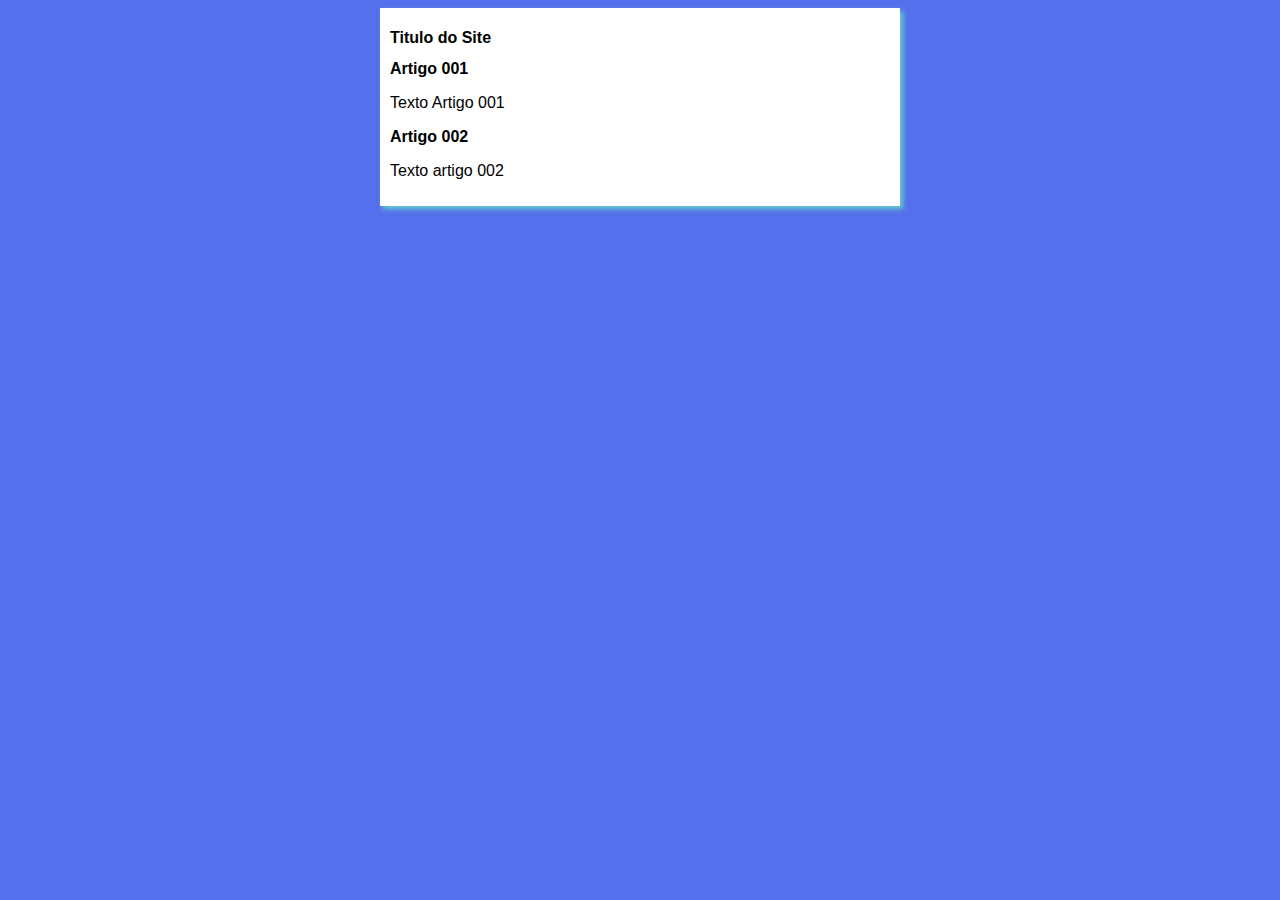
==== index.html @ 2792b405 "Inicio do design" ====
<!DOCTYPE html>
<html lang="pt-br">
<head>
    <meta charset="UTF-8">
    <meta name="viewport" content="width=device-width, initial-scale=1.0">
    <title>Titulo do Site</title>
    <link rel="stylesheet" href="estilos/style.css">
</head>
<body>
     <main>
        <header>
            <h1>Titulo do Site </h1>
        </header>
        <article>
            <h2>Artigo 001</h2>
            <p>Texto Artigo 001</p>
        </article>
        <article>
            <h2>Artigo 002</h2>
            <p>Texto artigo 002</p>
        </article>
    </main>
    
</body>
</html>
---- estilos/style.css ----
*{
    font-family: Arial, Helvetica, sans-serif;
    font-size: 16px;
}

body {
    background-color: rgb(84, 112, 236);

}

main{
    background-color: white;
    width: 500px;
    margin: auto;
    padding: 10px;
    box-shadow: 3px 3px 5px rgb(99, 209, 204) ;
}
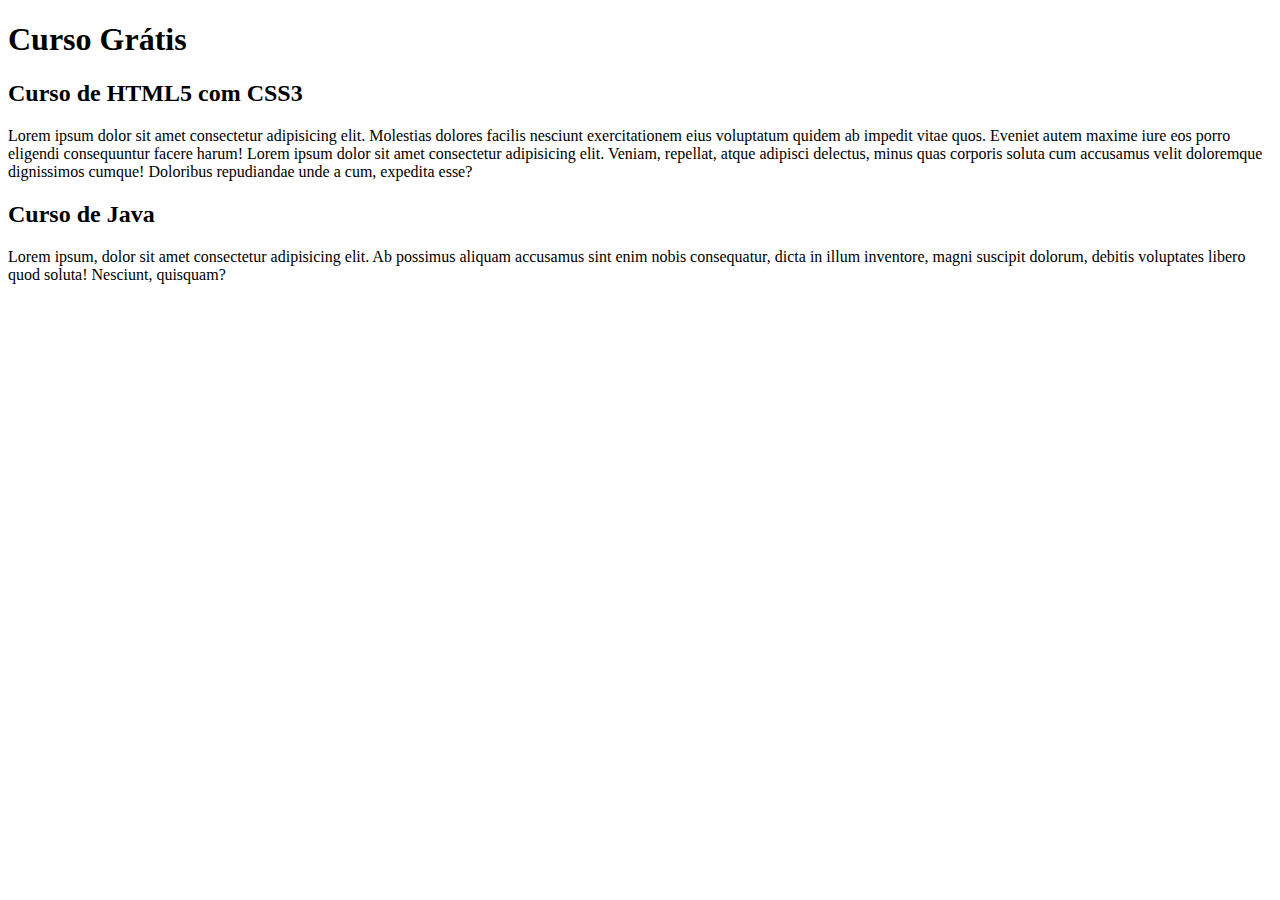
==== commit 094ada45: "alteracao titulo" ====
--- a/index.html
+++ b/index.html
@@ -3,21 +3,22 @@
 <head>
     <meta charset="UTF-8">
     <meta name="viewport" content="width=device-width, initial-scale=1.0">
-    <title>Titulo do Site</title>
-    <link rel="stylesheet" href="estilos/style.css">
+    <title>Curso HTMLm </title>
 </head>
 <body>
      <main>
         <header>
-            <h1>Titulo do Site </h1>
+            <h1>Curso Grátis </h1>
         </header>
         <article>
-            <h2>Artigo 001</h2>
-            <p>Texto Artigo 001</p>
+            <h2>Curso de HTML5 com CSS3</h2>
+            <p>Lorem ipsum dolor sit amet consectetur adipisicing elit. Molestias dolores facilis nesciunt exercitationem eius voluptatum quidem ab impedit vitae quos. Eveniet autem maxime iure eos porro eligendi consequuntur facere harum!
+            Lorem ipsum dolor sit amet consectetur adipisicing elit. Veniam, repellat, atque adipisci delectus, minus quas corporis soluta cum accusamus velit doloremque dignissimos cumque! Doloribus repudiandae unde a cum, expedita esse?
+            </p>
         </article>
         <article>
-            <h2>Artigo 002</h2>
-            <p>Texto artigo 002</p>
+            <h2>Curso de Java</h2>
+            <p>Lorem ipsum, dolor sit amet consectetur adipisicing elit. Ab possimus aliquam accusamus sint enim nobis consequatur, dicta in illum inventore, magni suscipit dolorum, debitis voluptates libero quod soluta! Nesciunt, quisquam?</p>
         </article>
     </main>
     
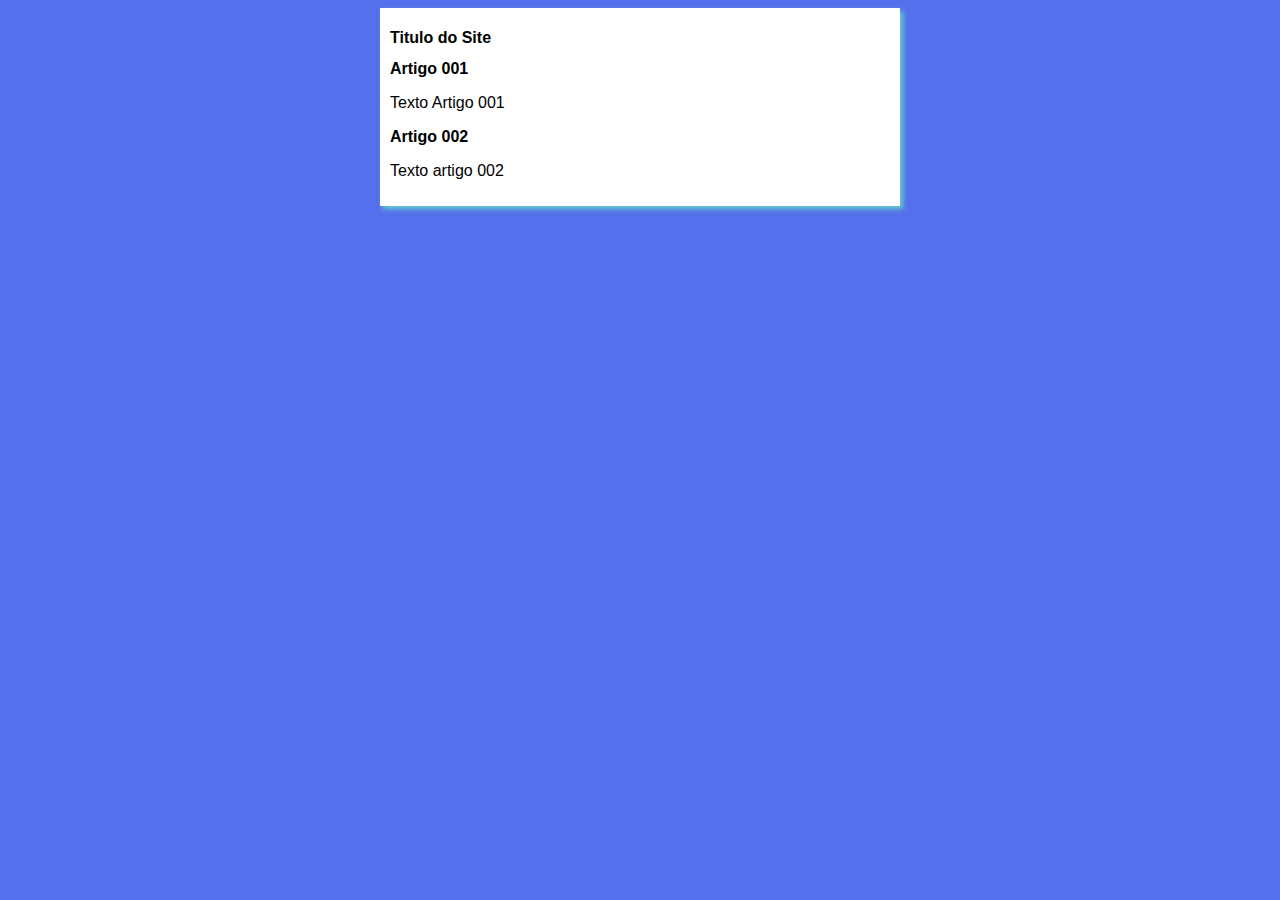
==== commit b727b96b: "Update index.html" ====
--- a/index.html
+++ b/index.html
@@ -3,22 +3,21 @@
 <head>
     <meta charset="UTF-8">
     <meta name="viewport" content="width=device-width, initial-scale=1.0">
-    <title>Curso HTMLm </title>
+    <title>Curso em html</title>
+    <link rel="stylesheet" href="estilos/style.css">
 </head>
 <body>
      <main>
         <header>
-            <h1>Curso Grátis </h1>
+            <h1>Titulo do Site </h1>
         </header>
         <article>
-            <h2>Curso de HTML5 com CSS3</h2>
-            <p>Lorem ipsum dolor sit amet consectetur adipisicing elit. Molestias dolores facilis nesciunt exercitationem eius voluptatum quidem ab impedit vitae quos. Eveniet autem maxime iure eos porro eligendi consequuntur facere harum!
-            Lorem ipsum dolor sit amet consectetur adipisicing elit. Veniam, repellat, atque adipisci delectus, minus quas corporis soluta cum accusamus velit doloremque dignissimos cumque! Doloribus repudiandae unde a cum, expedita esse?
-            </p>
+            <h2>Artigo 001</h2>
+            <p>Texto Artigo 001</p>
         </article>
         <article>
-            <h2>Curso de Java</h2>
-            <p>Lorem ipsum, dolor sit amet consectetur adipisicing elit. Ab possimus aliquam accusamus sint enim nobis consequatur, dicta in illum inventore, magni suscipit dolorum, debitis voluptates libero quod soluta! Nesciunt, quisquam?</p>
+            <h2>Artigo 002</h2>
+            <p>Texto artigo 002</p>
         </article>
     </main>
     
--- a/estilos/style.css
+++ b/estilos/style.css
@@ -0,0 +1,17 @@
+*{
+    font-family: Arial, Helvetica, sans-serif;
+    font-size: 16px;
+}
+
+body {
+    background-color: rgb(84, 112, 236);
+
+}
+
+main{
+    background-color: white;
+    width: 500px;
+    margin: auto;
+    padding: 10px;
+    box-shadow: 3px 3px 5px rgb(99, 209, 204) ;
+}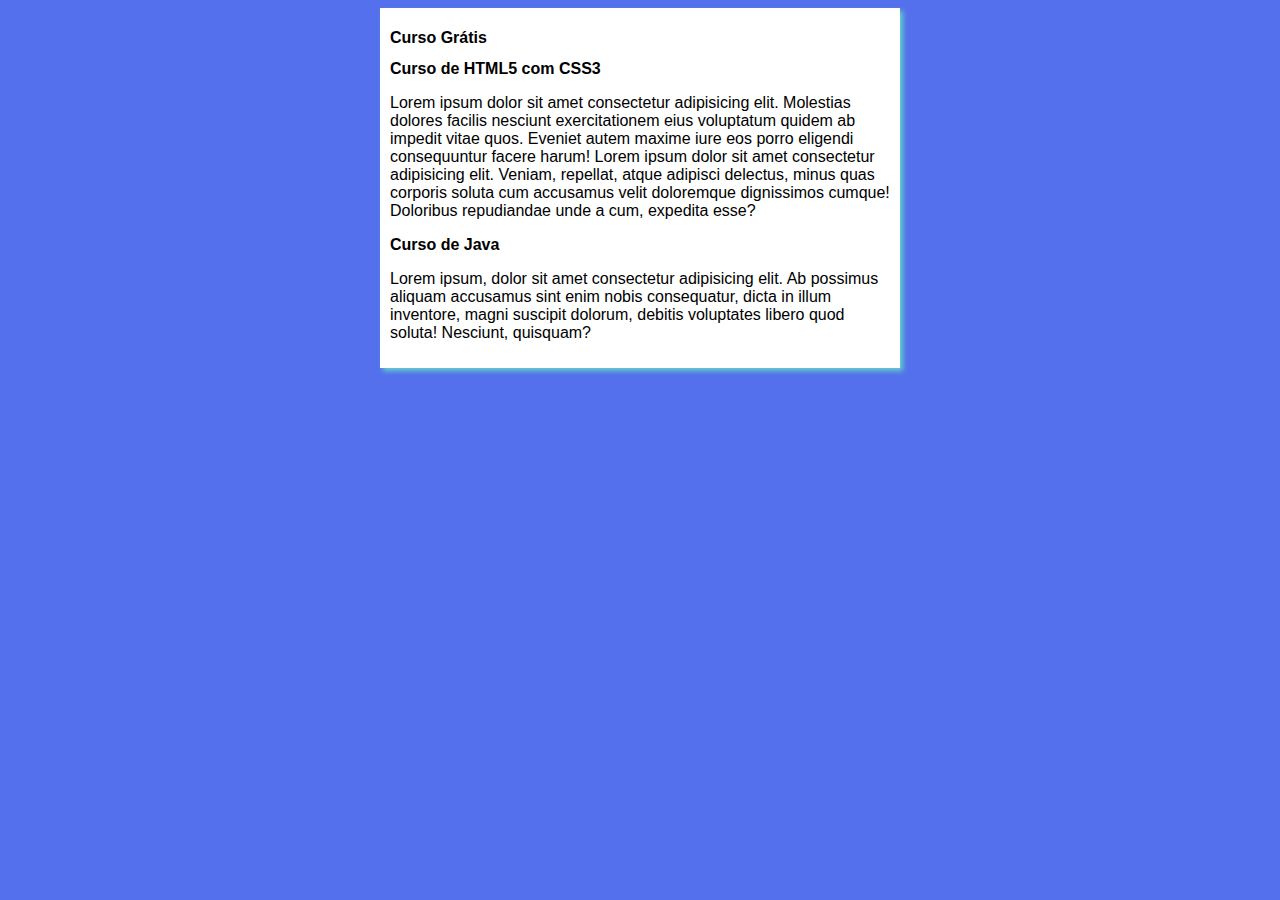
==== commit 59173d01: "Merge branch 'Design'" ====
--- a/index.html
+++ b/index.html
@@ -9,15 +9,17 @@
 <body>
      <main>
         <header>
-            <h1>Titulo do Site </h1>
+            <h1>Curso Grátis </h1>
         </header>
         <article>
-            <h2>Artigo 001</h2>
-            <p>Texto Artigo 001</p>
+            <h2>Curso de HTML5 com CSS3</h2>
+            <p>Lorem ipsum dolor sit amet consectetur adipisicing elit. Molestias dolores facilis nesciunt exercitationem eius voluptatum quidem ab impedit vitae quos. Eveniet autem maxime iure eos porro eligendi consequuntur facere harum!
+            Lorem ipsum dolor sit amet consectetur adipisicing elit. Veniam, repellat, atque adipisci delectus, minus quas corporis soluta cum accusamus velit doloremque dignissimos cumque! Doloribus repudiandae unde a cum, expedita esse?
+            </p>
         </article>
         <article>
-            <h2>Artigo 002</h2>
-            <p>Texto artigo 002</p>
+            <h2>Curso de Java</h2>
+            <p>Lorem ipsum, dolor sit amet consectetur adipisicing elit. Ab possimus aliquam accusamus sint enim nobis consequatur, dicta in illum inventore, magni suscipit dolorum, debitis voluptates libero quod soluta! Nesciunt, quisquam?</p>
         </article>
     </main>
     
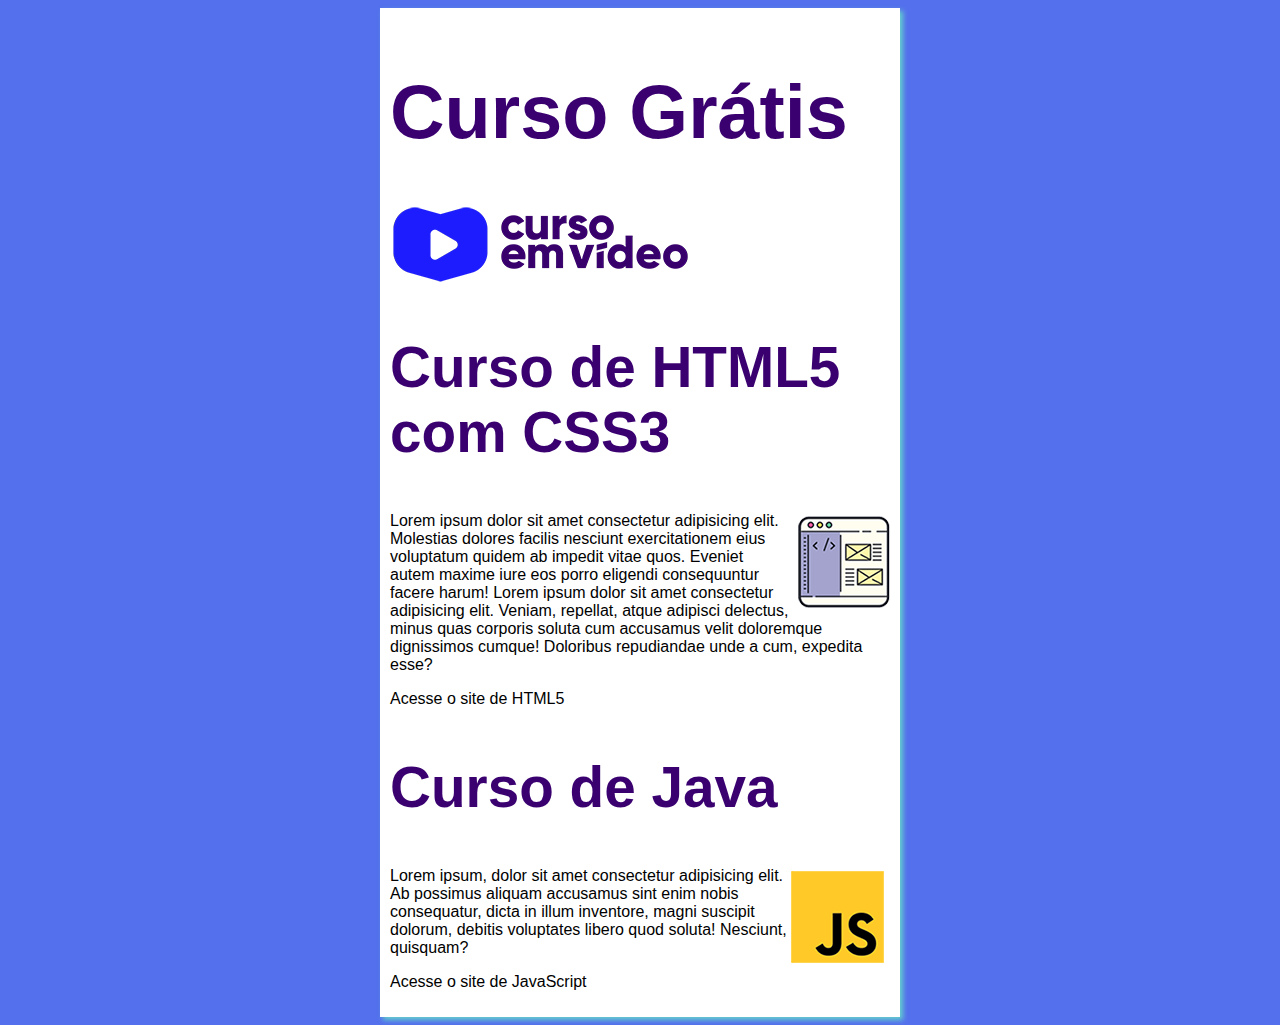
==== commit 93ed81eb: "1" ====
--- a/index.html
+++ b/index.html
@@ -10,16 +10,22 @@
      <main>
         <header>
             <h1>Curso Grátis </h1>
+            <img src="imagens/curso-em-video-cor.png" alt="Curso em Vídeo">
         </header>
         <article>
             <h2>Curso de HTML5 com CSS3</h2>
+            <img class="lado" src="imagens/curso-html-css.png" alt="Curso HTML">
             <p>Lorem ipsum dolor sit amet consectetur adipisicing elit. Molestias dolores facilis nesciunt exercitationem eius voluptatum quidem ab impedit vitae quos. Eveniet autem maxime iure eos porro eligendi consequuntur facere harum!
             Lorem ipsum dolor sit amet consectetur adipisicing elit. Veniam, repellat, atque adipisci delectus, minus quas corporis soluta cum accusamus velit doloremque dignissimos cumque! Doloribus repudiandae unde a cum, expedita esse?
             </p>
+            <p>Acesse o site de HTML5 </p>
         </article>
         <article>
             <h2>Curso de Java</h2>
+            <img class="lado" src="imagens/curso-javascript.png" alt="Curso JavaScript">
             <p>Lorem ipsum, dolor sit amet consectetur adipisicing elit. Ab possimus aliquam accusamus sint enim nobis consequatur, dicta in illum inventore, magni suscipit dolorum, debitis voluptates libero quod soluta! Nesciunt, quisquam?</p>
+            <p>Acesse o site de JavaScript
+            </p>
         </article>
     </main>
     
--- a/estilos/style.css
+++ b/estilos/style.css
@@ -14,4 +14,23 @@
     margin: auto;
     padding: 10px;
     box-shadow: 3px 3px 5px rgb(99, 209, 204) ;
+}
+
+h1 {
+    font-size: 2cm;
+    color: rgb(58, 0, 112)
+}
+
+h2{
+    font-size: 1.5cm;
+    color: rgb(58, 0, 112)
+}
+
+img.lado{
+    float:right;
+}
+
+a:hover {
+    text-decoration: underline;
+    color: rgb(26, 26, 255);
 }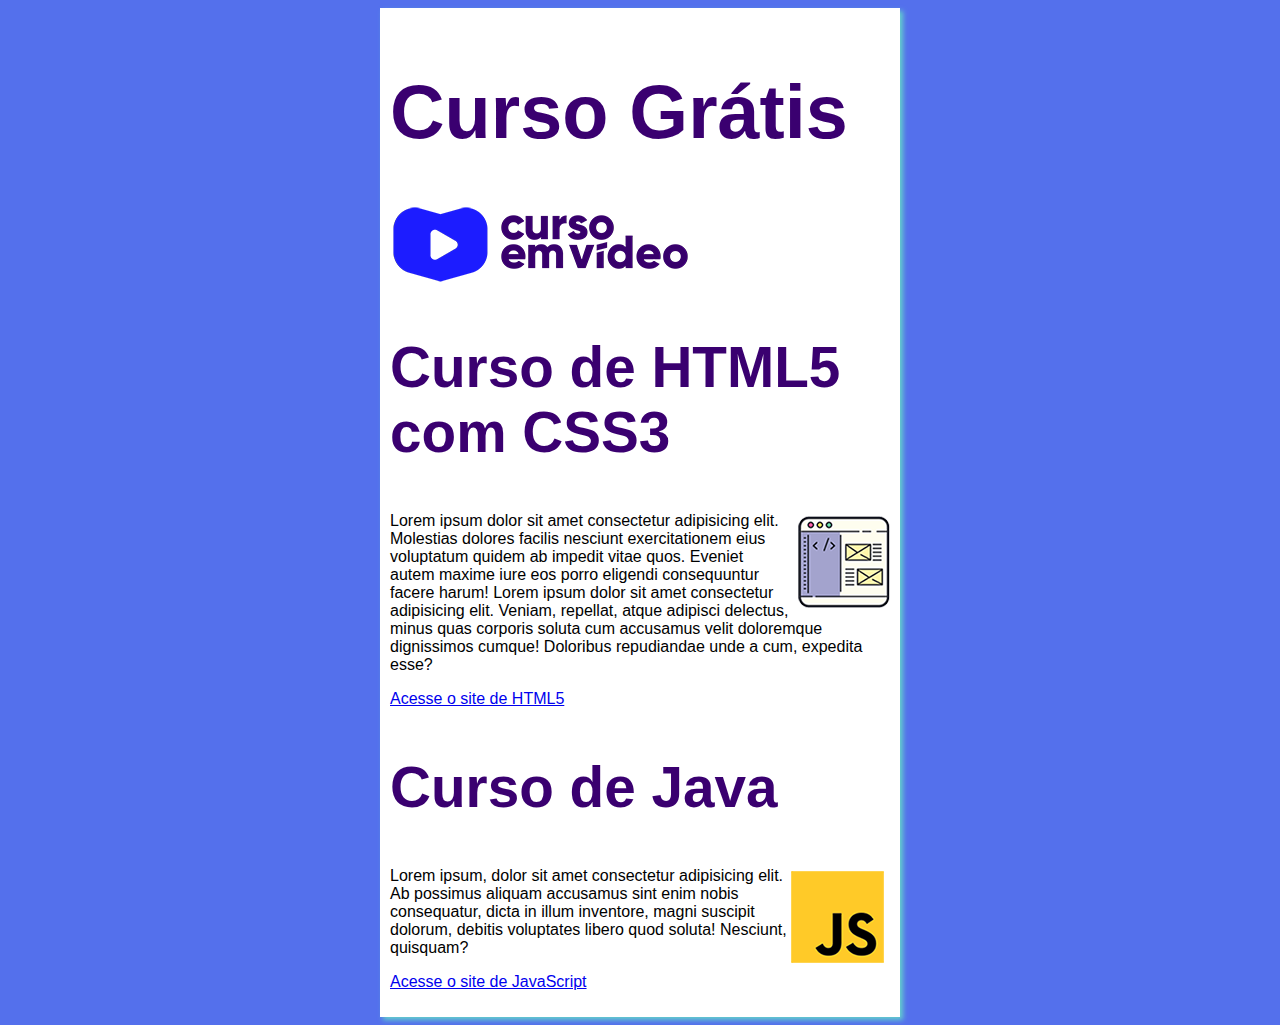
==== commit 9baf41f8: "Update index.html" ====
--- a/index.html
+++ b/index.html
@@ -18,14 +18,13 @@
             <p>Lorem ipsum dolor sit amet consectetur adipisicing elit. Molestias dolores facilis nesciunt exercitationem eius voluptatum quidem ab impedit vitae quos. Eveniet autem maxime iure eos porro eligendi consequuntur facere harum!
             Lorem ipsum dolor sit amet consectetur adipisicing elit. Veniam, repellat, atque adipisci delectus, minus quas corporis soluta cum accusamus velit doloremque dignissimos cumque! Doloribus repudiandae unde a cum, expedita esse?
             </p>
-            <p>Acesse o site de HTML5 </p>
+            <p><a href="curso-html.html">Acesse o site de HTML5</a> </p>
         </article>
         <article>
             <h2>Curso de Java</h2>
             <img class="lado" src="imagens/curso-javascript.png" alt="Curso JavaScript">
             <p>Lorem ipsum, dolor sit amet consectetur adipisicing elit. Ab possimus aliquam accusamus sint enim nobis consequatur, dicta in illum inventore, magni suscipit dolorum, debitis voluptates libero quod soluta! Nesciunt, quisquam?</p>
-            <p>Acesse o site de JavaScript
-            </p>
+            <p><a href="curso-js.html">Acesse o site de JavaScript</a></p>
         </article>
     </main>
     
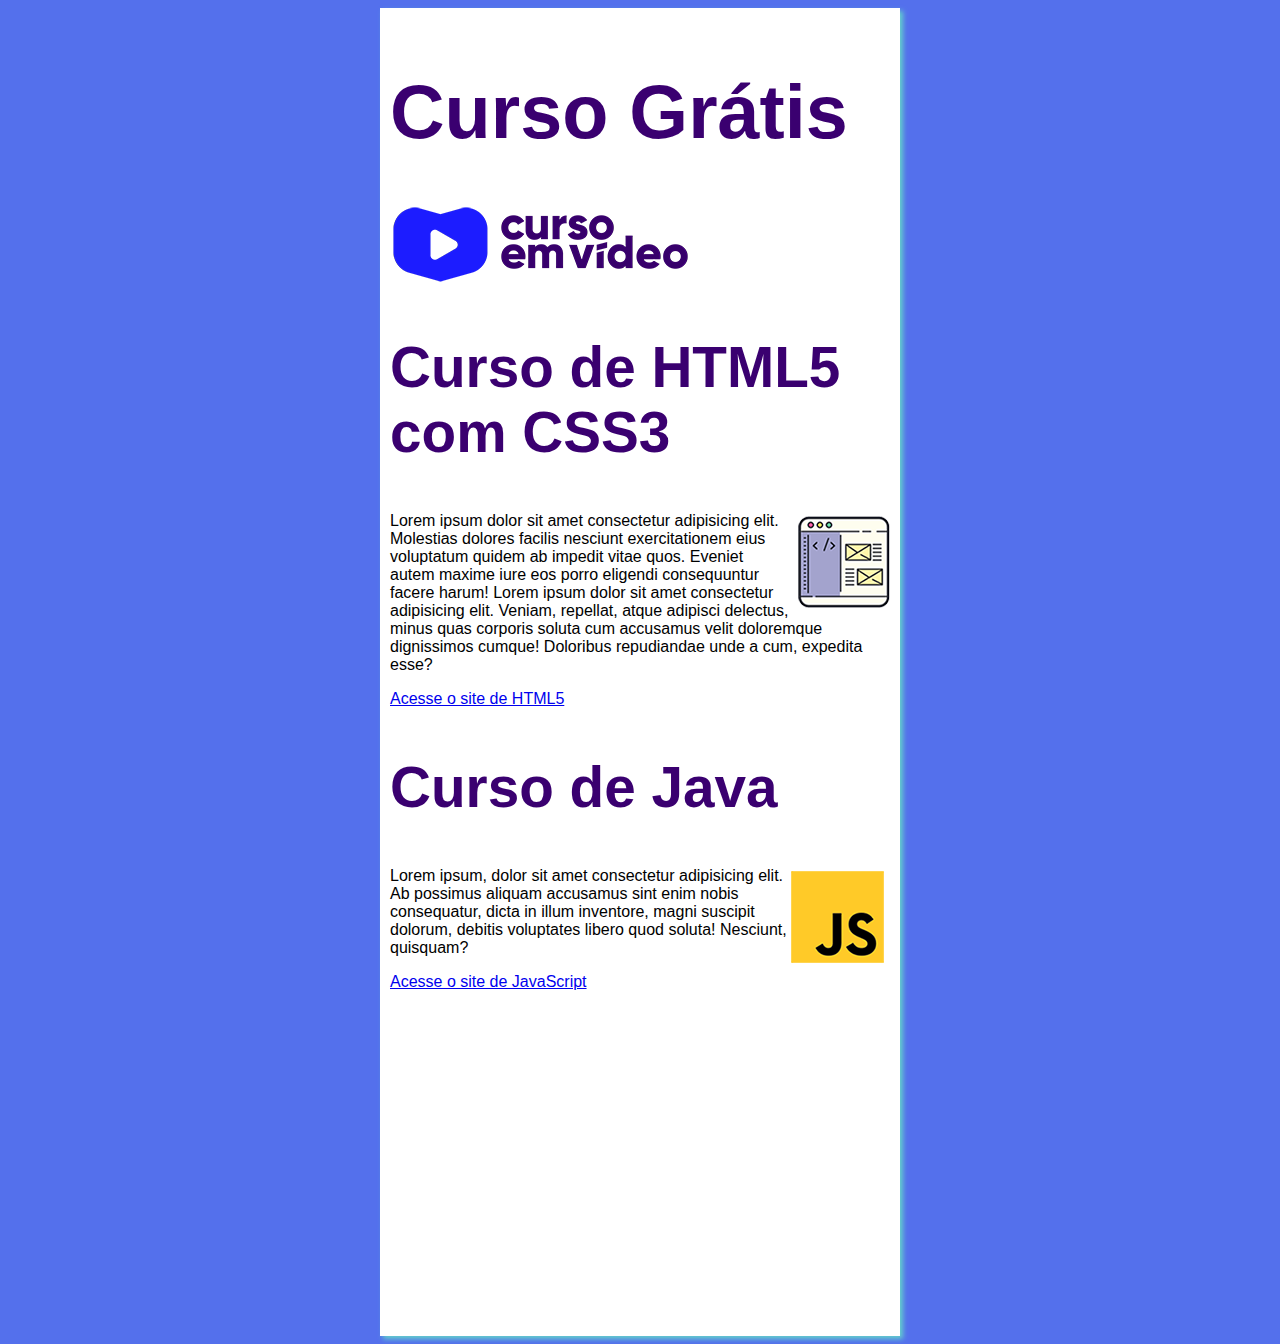
==== commit fda4b50a: "Update index.html" ====
--- a/index.html
+++ b/index.html
@@ -25,6 +25,8 @@
             <img class="lado" src="imagens/curso-javascript.png" alt="Curso JavaScript">
             <p>Lorem ipsum, dolor sit amet consectetur adipisicing elit. Ab possimus aliquam accusamus sint enim nobis consequatur, dicta in illum inventore, magni suscipit dolorum, debitis voluptates libero quod soluta! Nesciunt, quisquam?</p>
             <p><a href="curso-js.html">Acesse o site de JavaScript</a></p>
+
+            <iframe width="560" height="315" src="https://www.youtube.com/embed/riSVzwlSnhw" frameborder="0" allow="accelerometer; autoplay; encrypted-media; gyroscope; picture-in-picture" allowfullscreen></iframe>
         </article>
     </main>
     
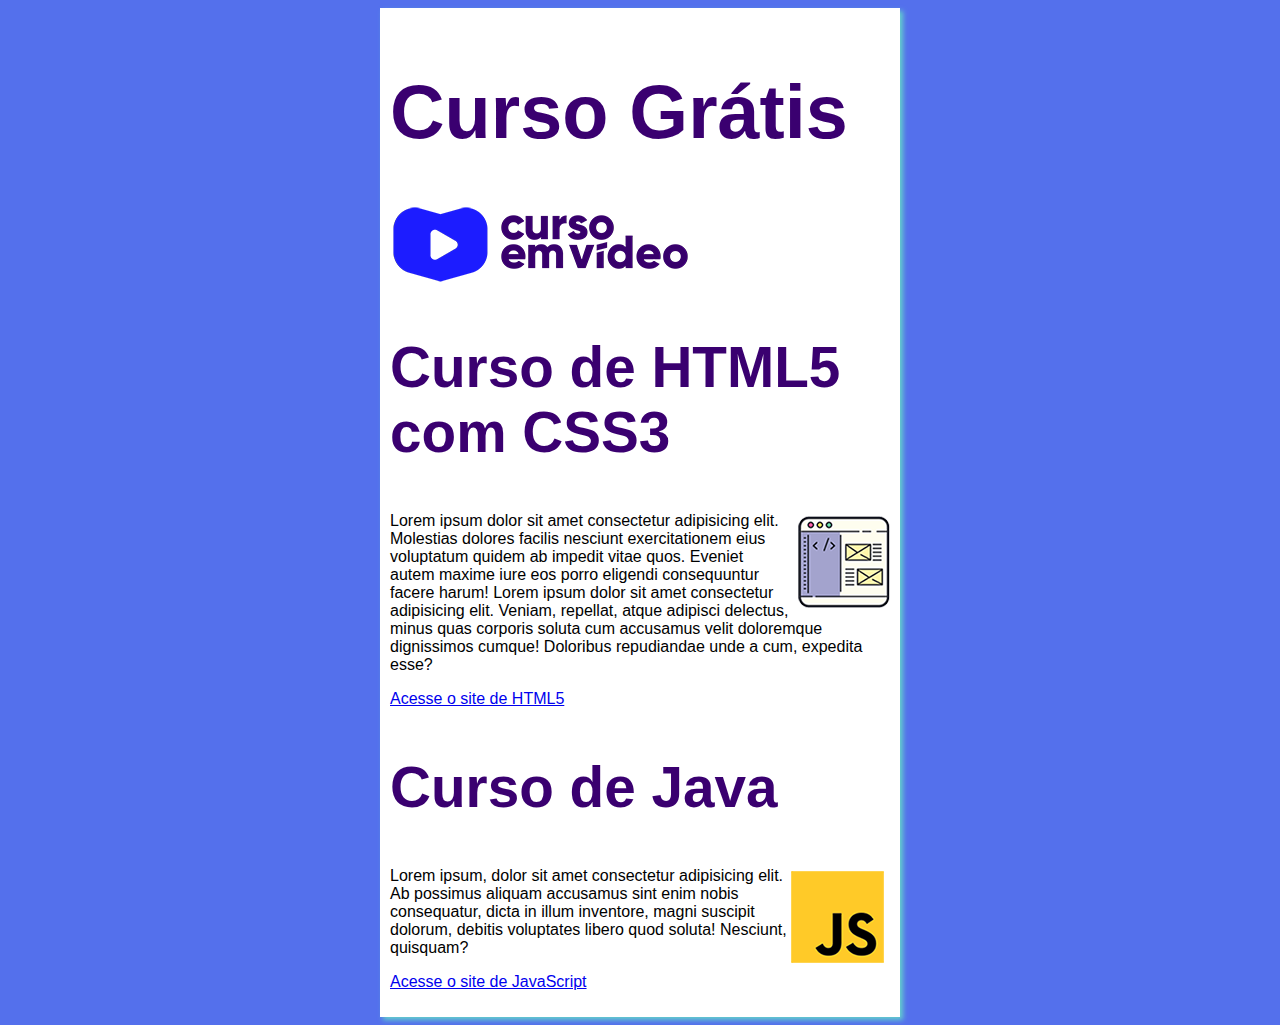
==== commit 59977ac7: "link" ====
--- a/index.html
+++ b/index.html
@@ -5,7 +5,7 @@
     <meta name="viewport" content="width=device-width, initial-scale=1.0">
     <title>Curso em html</title>
     <link rel="stylesheet" href="estilos/style.css">
-</head>
+</head> 
 <body>
      <main>
         <header>
@@ -26,7 +26,7 @@
             <p>Lorem ipsum, dolor sit amet consectetur adipisicing elit. Ab possimus aliquam accusamus sint enim nobis consequatur, dicta in illum inventore, magni suscipit dolorum, debitis voluptates libero quod soluta! Nesciunt, quisquam?</p>
             <p><a href="curso-js.html">Acesse o site de JavaScript</a></p>
 
-            <iframe width="560" height="315" src="https://www.youtube.com/embed/riSVzwlSnhw" frameborder="0" allow="accelerometer; autoplay; encrypted-media; gyroscope; picture-in-picture" allowfullscreen></iframe>
+           
         </article>
     </main>
     
